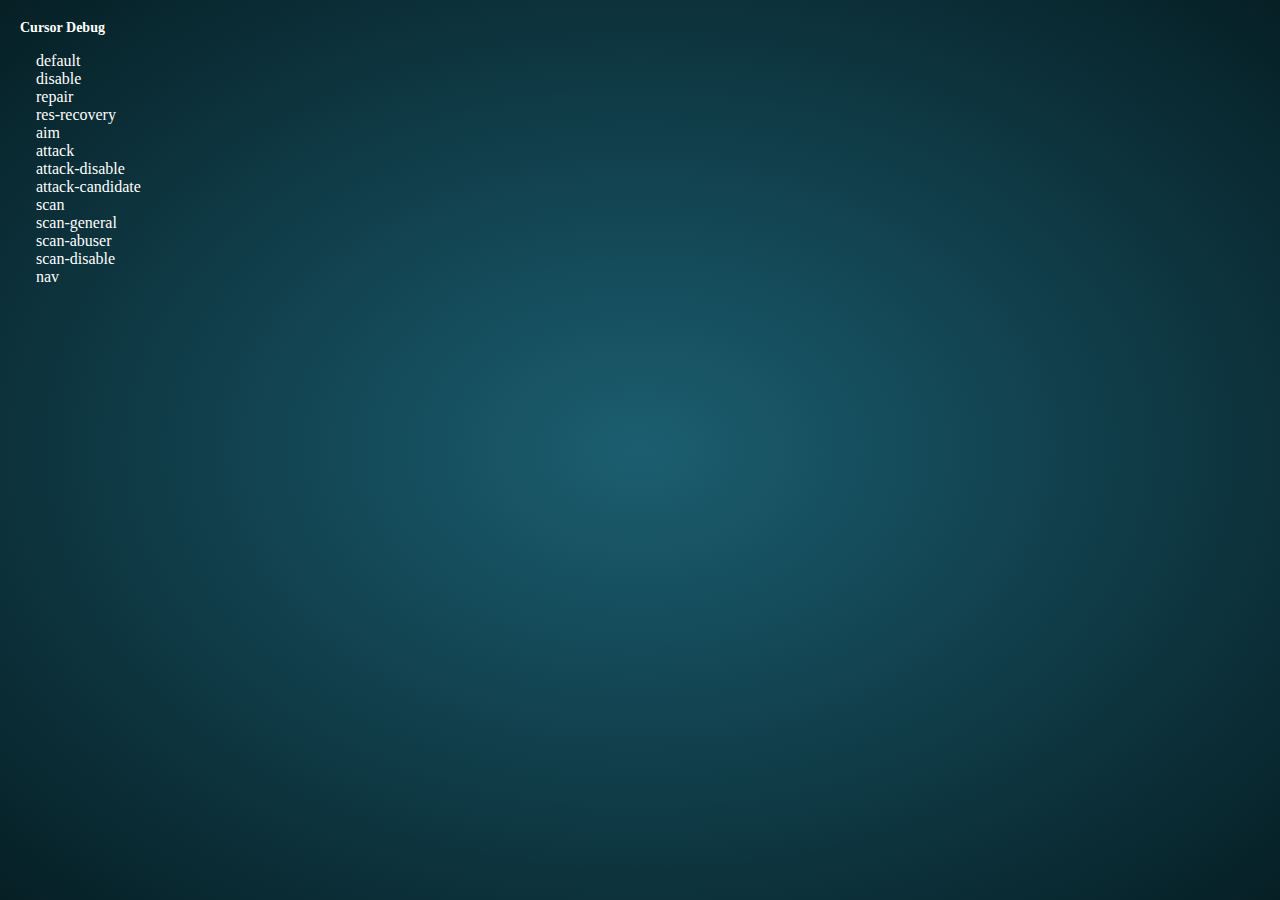
==== cursor-test.html @ a1c440ef "first commit" ====
<!DOCTYPE html>
<html lang="zh">
<head>
    <meta charset="UTF-8">
    <meta http-equiv="X-UA-Compatible" content="IE=edge">
    <meta name="viewport" content="width=device-width, initial-scale=1.0">
    <title>Document</title>
    <link rel="stylesheet" href="res/style/common.css">
    <script src="lib/jquery-1.7.2.min.js"></script>
    <style>
        #game-window {
            justify-content: flex-start;
        }
        #game-window>p {
            padding: 0 16px;
        }
        #game-window>p:hover {
            background-color: rgba(49, 133, 156, 0.35);
        }
        #system-topbar {
            overflow: hidden;
            font-size: 14px;
            font-weight: bold;
            margin-bottom: 16px;
        }
    </style>
</head>
<body>
    <div id="game-window">
        <div id="system-topbar" class="system-panel">Cursor Debug</div>
        <p style="cursor: var(--cursor-default);">default</p>
        <p style="cursor: var(--cursor-disable);">disable</p>
        <p style="cursor: var(--cursor-repair);">repair</p>
        <p style="cursor: var(--cursor-res-recovery);">res-recovery</p>
        <p style="cursor: var(--cursor-aim);">aim</p>
        <p style="cursor: var(--cursor-attack);">attack</p>
        <p style="cursor: var(--cursor-attack-disable);">attack-disable</p>
        <p style="cursor: var(--cursor-attack-candidate);">attack-candidate</p>
        <p style="cursor: var(--cursor-scan);">scan</p>
        <p style="cursor: var(--cursor-scan-general);">scan-general</p>
        <p style="cursor: var(--cursor-scan-abuser);">scan-abuser</p>
        <p style="cursor: var(--cursor-scan-disable);">scan-disable</p>
        <p style="cursor: var(--cursor-nav);">nav</p>
    </div>
</body>
</html>
---- res/style/common.css ----
* {
    margin: 0;
    padding: 0;
}

:root {
    --cursor-default: url(/res/cursor/default.cur), default;
    --cursor-aim: url(/res/cursor/aim.cur), pointer;
    --cursor-attack: url(/res/cursor/attack.cur), pointer;
    --cursor-attack-candidate: url(/res/cursor/attack-candidate.cur), pointer;
    --cursor-attack-disable: url(/res/cursor/attack-disable.cur), not-allowed;
    --cursor-disable: url(/res/cursor/disable.cur), not-allowed;
    --cursor-nav: url(/res/cursor/nav.cur), pointer;
    --cursor-repair: url(/res/cursor/repair.cur), pointer;
    --cursor-res-recovery: url(/res/cursor/res-recovery.cur), pointer;
    --cursor-scan: url(/res/cursor/scan.cur), pointer;
    --cursor-scan-abuser: url(/res/cursor/scan-abuser.cur), pointer;
    --cursor-scan-disable: url(/res/cursor/scan-disable.cur), not-allowed;
    --cursor-scan-general: url(/res/cursor/scan-general.cur), pointer;
}

body {
    background: #1d5a83;
    background: -webkit-radial-gradient(center ellipse, #0a2e38 0%, #000000 100%);
    background: radial-gradient(ellipse at center, #1b5e70 0%, #061f25 100%);
    background-size: 100%;
    width: 100vw;
    height: 100vh;
    color: #FFF;
    cursor: var(--cursor-default);
}

#game-window {
    box-sizing: border-box;
    padding: 20px;
    height: 100%;
    width: 100%;
    display: flex;
    flex-direction: column;
    justify-content: space-between;
}

#game-launcher-page {
    display: flex;
    flex-direction: column;
    justify-content: flex-end;
    box-sizing: border-box;
    height: 100%;
    width: 100%;
}
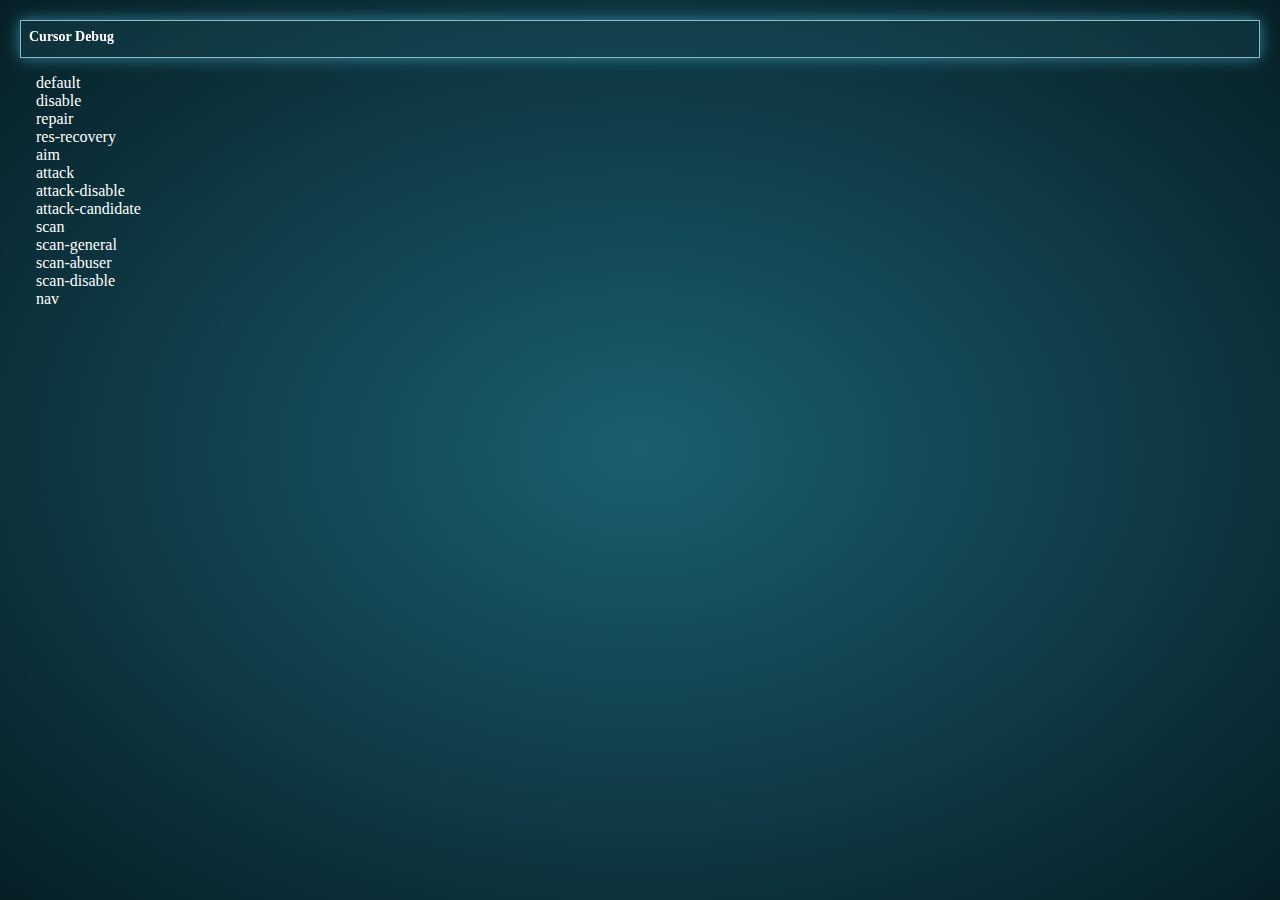
==== commit a2a92ca4: "fix bug" ====
--- a/cursor-test.html
+++ b/cursor-test.html
@@ -6,6 +6,7 @@
     <meta name="viewport" content="width=device-width, initial-scale=1.0">
     <title>Document</title>
     <link rel="stylesheet" href="res/style/common.css">
+    <link rel="stylesheet" href="res/style/SSUI.css">
     <script src="lib/jquery-1.7.2.min.js"></script>
     <style>
         #game-window {
--- a/res/style/common.css
+++ b/res/style/common.css
@@ -4,19 +4,19 @@
 }
 
 :root {
-    --cursor-default: url(/res/cursor/default.cur), default;
-    --cursor-aim: url(/res/cursor/aim.cur), pointer;
-    --cursor-attack: url(/res/cursor/attack.cur), pointer;
-    --cursor-attack-candidate: url(/res/cursor/attack-candidate.cur), pointer;
-    --cursor-attack-disable: url(/res/cursor/attack-disable.cur), not-allowed;
-    --cursor-disable: url(/res/cursor/disable.cur), not-allowed;
-    --cursor-nav: url(/res/cursor/nav.cur), pointer;
-    --cursor-repair: url(/res/cursor/repair.cur), pointer;
-    --cursor-res-recovery: url(/res/cursor/res-recovery.cur), pointer;
-    --cursor-scan: url(/res/cursor/scan.cur), pointer;
-    --cursor-scan-abuser: url(/res/cursor/scan-abuser.cur), pointer;
-    --cursor-scan-disable: url(/res/cursor/scan-disable.cur), not-allowed;
-    --cursor-scan-general: url(/res/cursor/scan-general.cur), pointer;
+    --cursor-default: url(../cursor/default.cur), default;
+    --cursor-aim: url(../cursor/aim.cur), pointer;
+    --cursor-attack: url(../cursor/attack.cur), pointer;
+    --cursor-attack-candidate: url(../cursor/attack-candidate.cur), pointer;
+    --cursor-attack-disable: url(../cursor/attack-disable.cur), not-allowed;
+    --cursor-disable: url(../cursor/disable.cur), not-allowed;
+    --cursor-nav: url(../cursor/nav.cur), pointer;
+    --cursor-repair: url(../cursor/repair.cur), pointer;
+    --cursor-res-recovery: url(../cursor/res-recovery.cur), pointer;
+    --cursor-scan: url(../cursor/scan.cur), pointer;
+    --cursor-scan-abuser: url(../cursor/scan-abuser.cur), pointer;
+    --cursor-scan-disable: url(../cursor/scan-disable.cur), not-allowed;
+    --cursor-scan-general: url(../cursor/scan-general.cur), pointer;
 }
 
 body {
--- a/res/style/SSUI.css
+++ b/res/style/SSUI.css
@@ -0,0 +1,179 @@
+.system-panel {
+    border: rgba(176, 216, 228, 0.8) 1px solid;
+    background-color: rgba(49, 133, 156, 0.15);
+    box-shadow: #31859c 0 0 15px;
+    overflow: auto;
+    overflow-x: hidden;
+    word-wrap: break-word;
+    word-break: normal;
+    filter: opacity(1);
+    transition: filter .3s;
+}
+
+#system-topbar,
+#system-bottombar {
+    padding: 8px;
+    height: 20px;
+}
+
+#system-content {
+    flex: 1;
+    margin: 16px 0;
+    display: flex;
+}
+
+#system-content-left {
+    flex: 1;
+    display: flex;
+    flex-direction: column;
+    margin-right: 15px;
+}
+
+#system-content-right {
+    width: 400px;
+    display: flex;
+    flex-direction: column;
+}
+
+#system-dashboard {
+    margin-bottom: 16px;
+    padding: 10px;
+}
+
+#system-build,
+#system-voyage-player,
+#system-voyage-info {
+    flex: 1;
+}
+
+.system-tabpage-tab {
+    display: flex;
+    background-color: rgba(49, 133, 156, 0.35);
+    height: 35px;
+    border-bottom: rgba(176, 216, 228, 0.8) 1px solid;
+}
+
+.system-tabpage-tab-item {
+    flex: 1;
+    display: flex;
+    align-items: center;
+    justify-content: center;
+    height: 35px;
+    cursor: var(--cursor-default) pointer;
+}
+
+.system-tabpage-tab-item:hover {
+    background-color: rgba(49, 133, 156, 0.35);
+}
+
+.system-dashboard-progress {
+    display: flex;
+    height: 26px;
+    justify-content: space-between;
+    font-size: 16px;
+}
+
+.system-dashboard-progress+.system-dashboard-progress {
+    margin-top: 10px;
+}
+
+.system-dashboard-progress-title {
+    width: 3em;
+    display: flex;
+    align-items: center;
+    justify-content: flex-start;
+}
+
+.system-dashboard-progress-content {
+    flex: 1;
+}
+
+.system-dashboard-progress-bg {
+    background-color: rgba(49, 133, 156, 0.35);
+    height: 100%;
+    position: relative;
+}
+
+.system-dashboard-progress-value {
+    background-color: rgb(36 187 229 / 75%);
+    height: 100%;
+    transition: width .25s linear;
+}
+
+.system-dashboard-progress-text {
+    position: absolute;
+    top: 0;
+    left: 0;
+    width: 100%;
+    height: calc(100% - 4px);
+    background-color: rgb(18 61 72 / 75%);
+    display: flex;
+    justify-content: space-between;
+    box-sizing: border-box;
+    padding: 0 4px;
+    align-items: center;
+}
+
+.system-dashboard-progress-text .max {
+    opacity: 0.75;
+    font-size: 14px;
+}
+
+#progress-hp .system-dashboard-progress-value {
+    background-color: rgb(36 216 97 / 75%);
+}
+
+#progress-col {
+    cursor: var(--cursor-res-recovery);
+}
+
+#progress-col.disable {
+    cursor: var(--cursor-disable);
+}
+
+#system-voyage-info .block {
+    padding: 10px;
+}
+
+#system-voyage-info .block+.block {
+    border-top: rgba(176, 216, 228, 0.8) 1px solid;
+}
+
+#system-voyage-player {
+    padding: 20px;
+}
+
+#system-voyage-player-info {
+    
+}
+
+#system-voyage-player-info .tr {
+    display: flex;
+}
+
+#system-voyage-player-info .tr:not(.header)+.tr {
+    margin-top: 10px;
+}
+
+#system-voyage-player-info .tr>div {
+    flex: 2;
+    box-sizing: border-box;
+    padding: 5px 10px;
+}
+
+#system-voyage-player-info .tr>.name,
+#system-voyage-player-info .tr>.ship-name {
+    flex: 3;
+}
+
+#system-voyage-player-info .header>div {
+    padding: 5px 10px 5px 11px;
+}
+
+#system-voyage-player-info .tr>div+div {
+    margin-left: 10px;
+}
+
+#system-voyage-player-info .tr:not(.header)>div {
+    border: rgba(176, 216, 228, 0.8) 1px solid;
+}